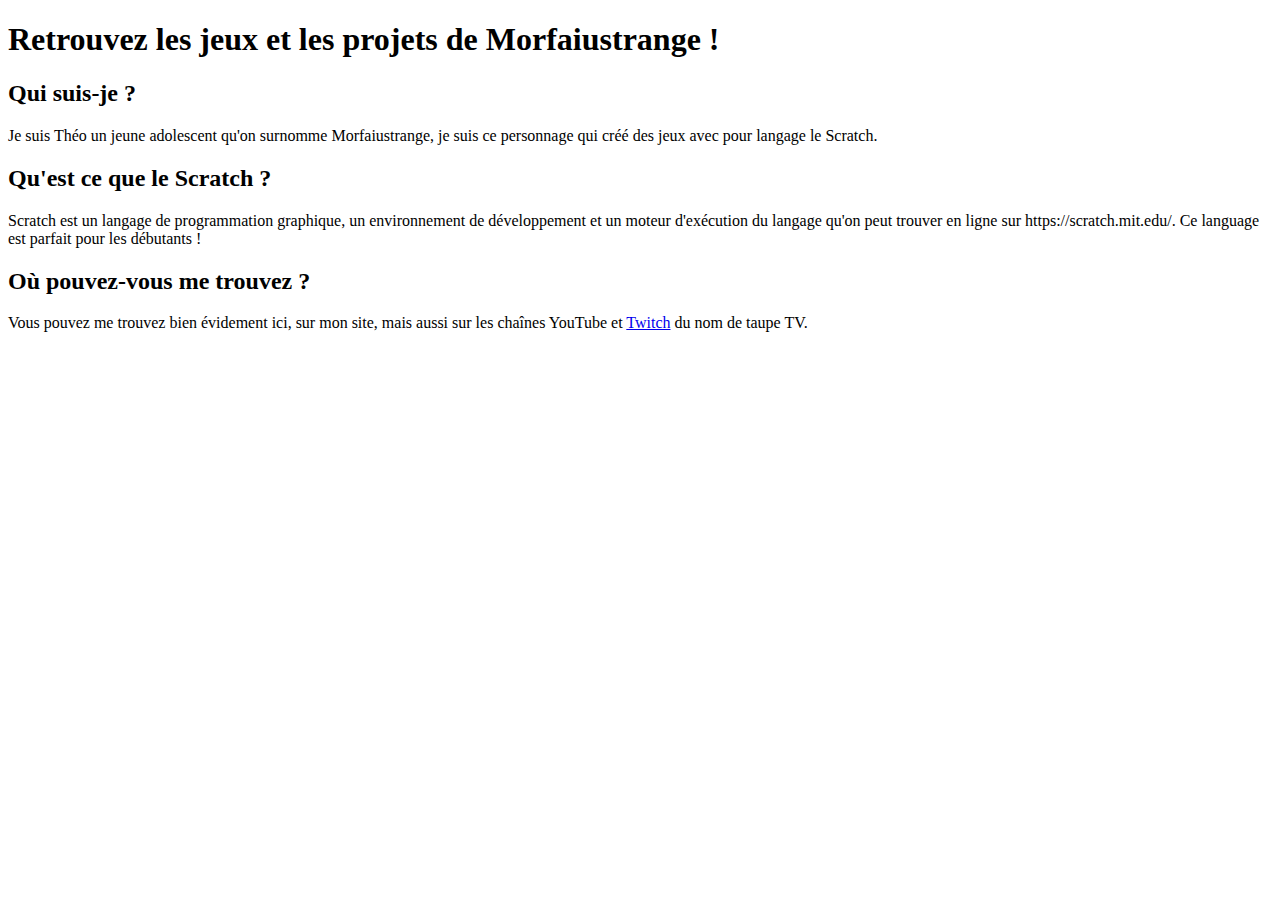
==== index.html @ 170b97df "Create index.html" ====
<!DOCTYPE html>
<html lang="en">

<head>
    <meta charset="UTF-8">
    <meta name="viewport" content="width=device-width, initial-scale=1.0">
    <title>Bienvenue chez Morfaiustrange !</title>
</head>

<body>

    <h1>Retrouvez les jeux et les projets de Morfaiustrange !</h1>

    <h2>Qui suis-je ?</h2>
    <p>
        Je suis Théo un jeune adolescent qu'on surnomme Morfaiustrange, je suis ce personnage qui créé des jeux avec pour langage le Scratch.
    </p>

    <h2>Qu'est ce que le Scratch ?</h2>
    <p>
        Scratch est un langage de programmation graphique, un environnement de développement et un moteur d'exécution du langage qu'on peut trouver en ligne sur https://scratch.mit.edu/. Ce language est parfait pour les débutants !
    </p>

    <h2>Où pouvez-vous me trouvez ?</h2>
    <p>
        Vous pouvez me trouvez bien évidement ici, sur mon site, mais aussi sur les chaînes YouTube et <a href="https://www.twitch.tv/taupe_tv">Twitch</a> du nom de taupe TV.
    </p>

</body>

</html>
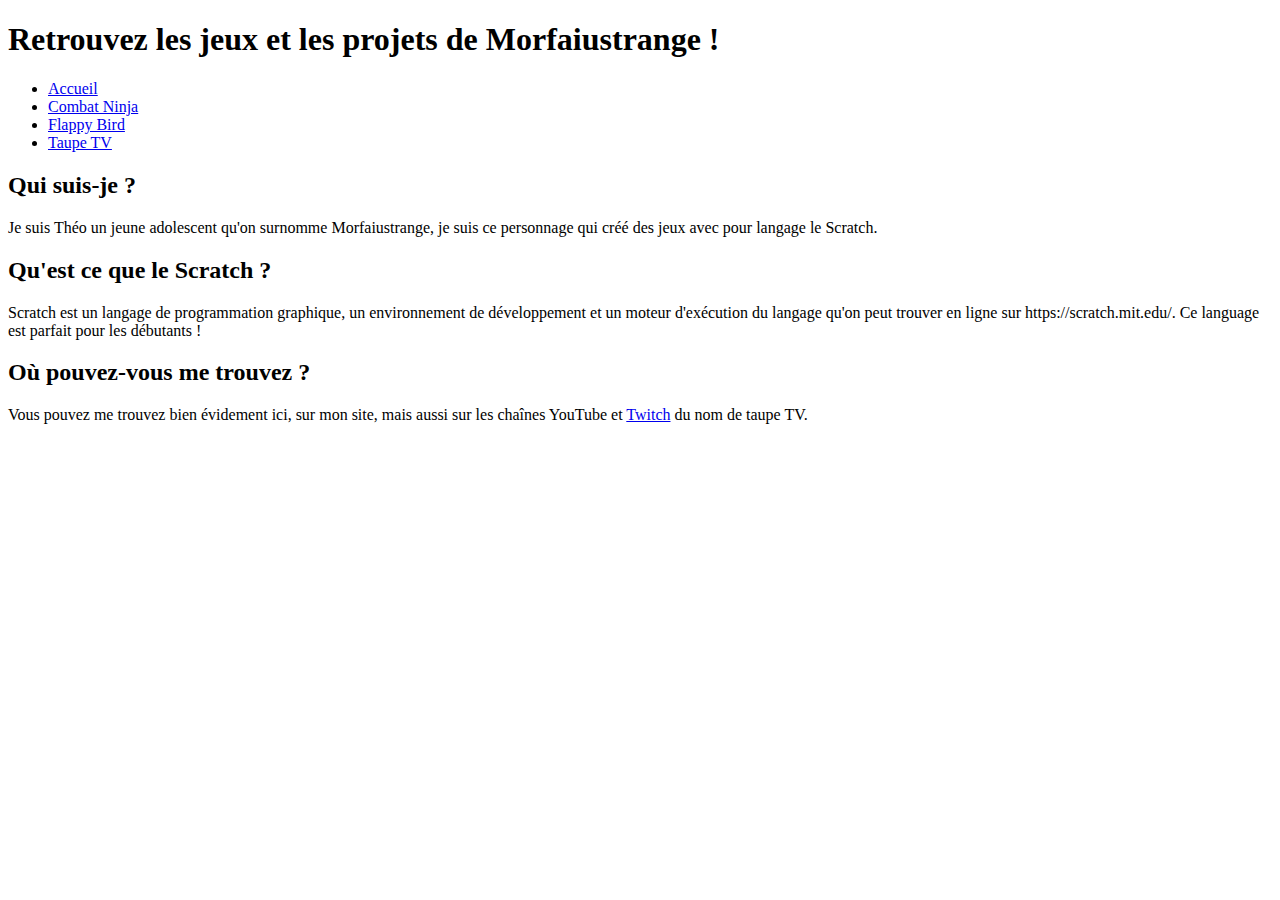
==== commit 19e5ad7b: "Nouvelles pages et feuille de style" ====
--- a/index.html
+++ b/index.html
@@ -5,27 +5,48 @@
     <meta charset="UTF-8">
     <meta name="viewport" content="width=device-width, initial-scale=1.0">
     <title>Bienvenue chez Morfaiustrange !</title>
+    <link rel="stylesheet" href="style.css">
 </head>
 
 <body>
+    <header>
+        <h1>Retrouvez les jeux et les projets de Morfaiustrange !</h1>
+    </header>
+    <nav>
+        <ul>
+            <li>
+                <a href="/index.html">Accueil</a>
+            </li>
+            <li>
+                <a href="/combat-ninja.html">Combat Ninja</a>
+            </li>
+            <li>
+                <a href="/flappy-bird.html">Flappy Bird</a>
+            </li>
+            <li>
+                <a href="/taupe-tv.html">Taupe TV</a>
+            </li>
+        </ul>
+    </nav>
+    <main>
+        <h2>Qui suis-je ?</h2>
+        <p>
+            Je suis Théo un jeune adolescent qu'on surnomme Morfaiustrange, je suis ce personnage qui créé des jeux avec pour langage le Scratch.
+        </p>
 
-    <h1>Retrouvez les jeux et les projets de Morfaiustrange !</h1>
+        <h2>Qu'est ce que le Scratch ?</h2>
+        <p>
+            Scratch est un langage de programmation graphique, un environnement de développement et un moteur d'exécution du langage qu'on peut trouver en ligne sur https://scratch.mit.edu/. Ce language est parfait pour les débutants !
+        </p>
 
-    <h2>Qui suis-je ?</h2>
-    <p>
-        Je suis Théo un jeune adolescent qu'on surnomme Morfaiustrange, je suis ce personnage qui créé des jeux avec pour langage le Scratch.
-    </p>
+        <h2>Où pouvez-vous me trouvez ?</h2>
+        <p>
+            Vous pouvez me trouvez bien évidement ici, sur mon site, mais aussi sur les chaînes YouTube et <a href="https://www.twitch.tv/taupe_tv">Twitch</a> du nom de taupe TV.
+        </p>
+    </main>
+    <footer>
 
-    <h2>Qu'est ce que le Scratch ?</h2>
-    <p>
-        Scratch est un langage de programmation graphique, un environnement de développement et un moteur d'exécution du langage qu'on peut trouver en ligne sur https://scratch.mit.edu/. Ce language est parfait pour les débutants !
-    </p>
-
-    <h2>Où pouvez-vous me trouvez ?</h2>
-    <p>
-        Vous pouvez me trouvez bien évidement ici, sur mon site, mais aussi sur les chaînes YouTube et <a href="https://www.twitch.tv/taupe_tv">Twitch</a> du nom de taupe TV.
-    </p>
-
+    </footer>
 </body>
 
 </html>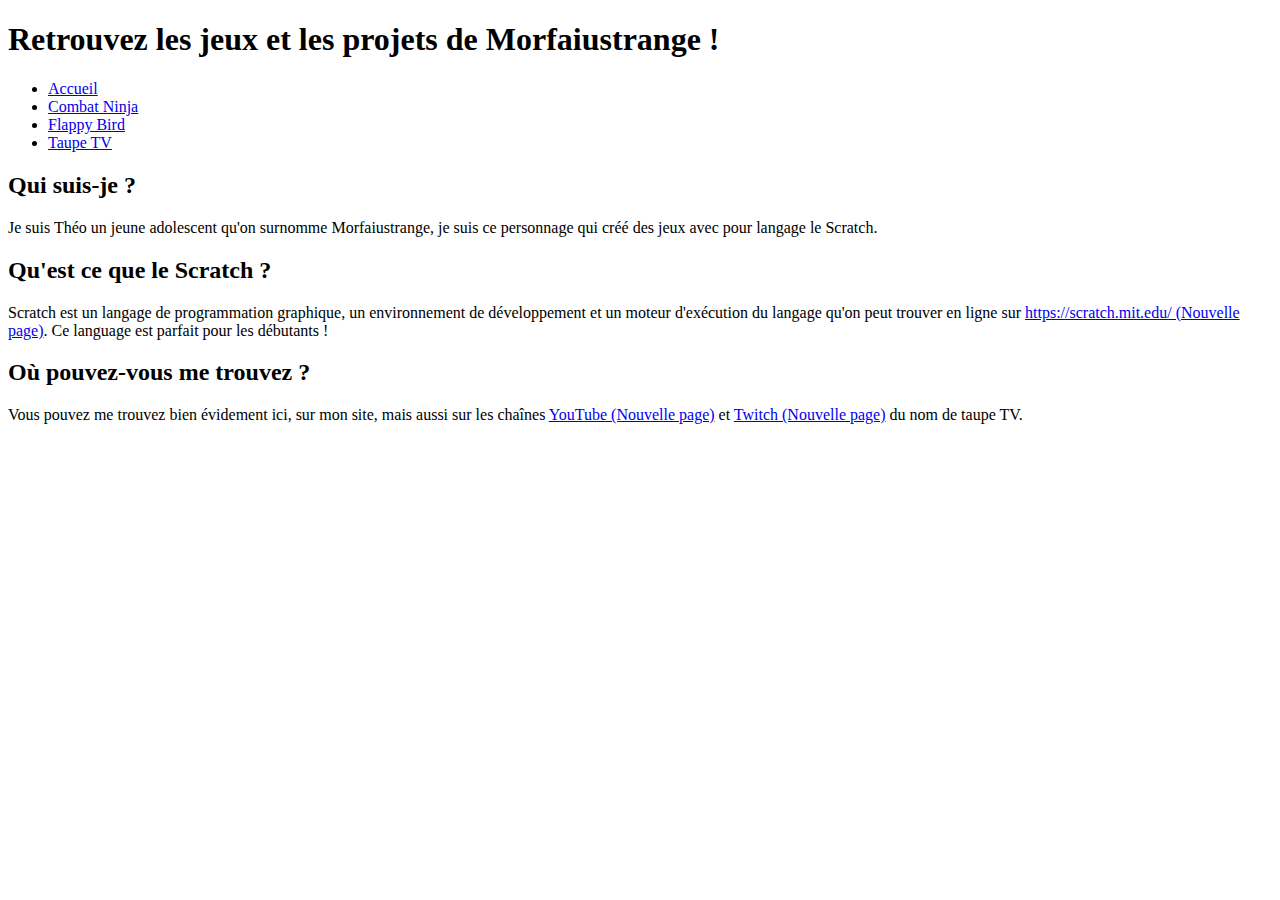
==== commit 120a4c14: "Update links in index.html" ====
--- a/index.html
+++ b/index.html
@@ -36,12 +36,14 @@
 
         <h2>Qu'est ce que le Scratch ?</h2>
         <p>
-            Scratch est un langage de programmation graphique, un environnement de développement et un moteur d'exécution du langage qu'on peut trouver en ligne sur https://scratch.mit.edu/. Ce language est parfait pour les débutants !
+            Scratch est un langage de programmation graphique, un environnement de développement et un moteur d'exécution du langage qu'on peut trouver en ligne sur <a href="https://scratch.mit.edu/" target="_blank">https://scratch.mit.edu/ (Nouvelle page)</a>.
+            Ce language est parfait pour les débutants !
         </p>
 
         <h2>Où pouvez-vous me trouvez ?</h2>
         <p>
-            Vous pouvez me trouvez bien évidement ici, sur mon site, mais aussi sur les chaînes YouTube et <a href="https://www.twitch.tv/taupe_tv">Twitch</a> du nom de taupe TV.
+            Vous pouvez me trouvez bien évidement ici, sur mon site, mais aussi sur les chaînes <a href="https://www.youtube.com/channel/UCJ-AsT5kV3Wa5LjRWZciCTg" target="_blank">YouTube (Nouvelle page)</a> et <a href="https://www.twitch.tv/taupe_tv"
+                target="_blank">Twitch (Nouvelle page)</a> du nom de taupe TV.
         </p>
     </main>
     <footer>
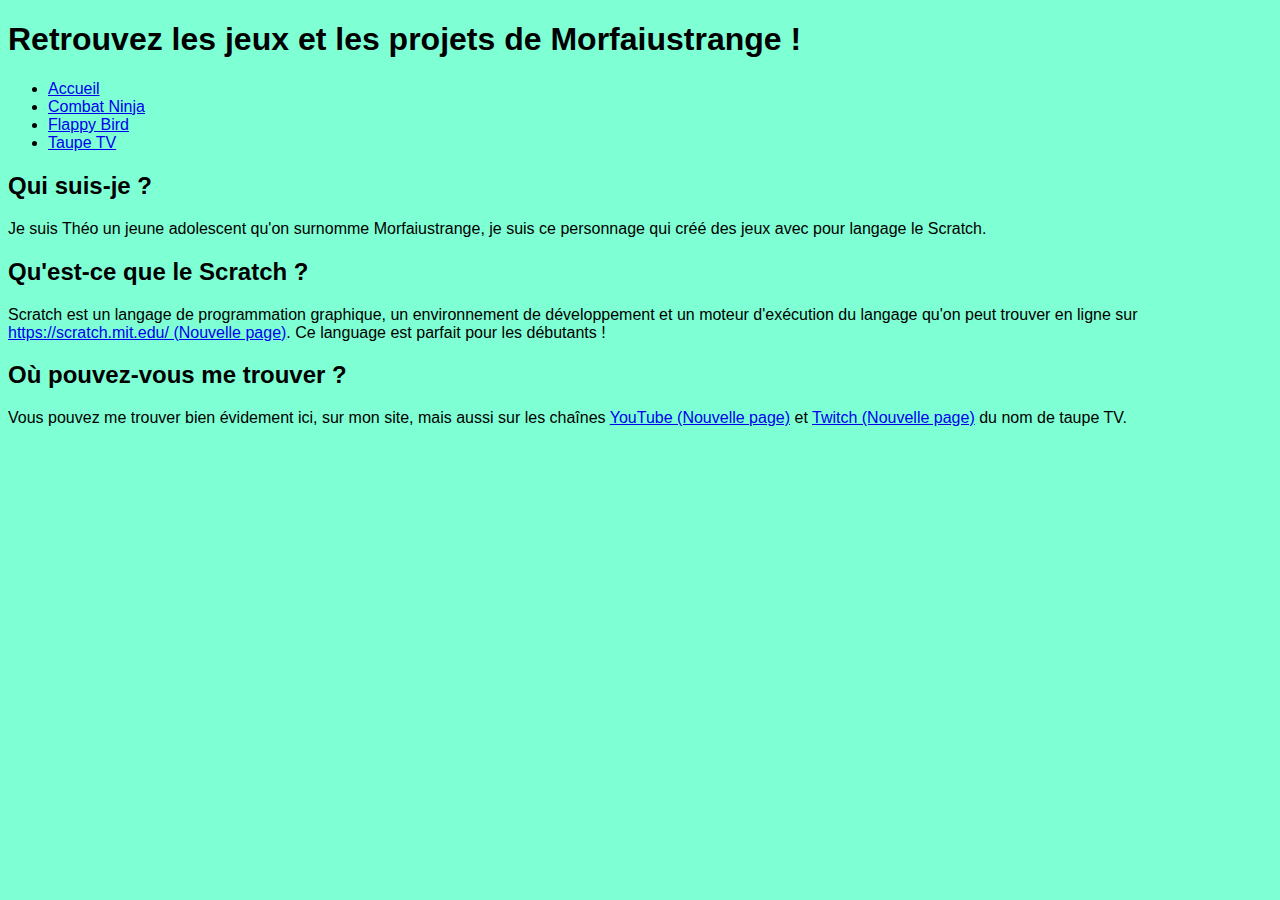
==== commit 4d97df05: "Majs de la feuille de style" ====
--- a/index.html
+++ b/index.html
@@ -34,15 +34,15 @@
             Je suis Théo un jeune adolescent qu'on surnomme Morfaiustrange, je suis ce personnage qui créé des jeux avec pour langage le Scratch.
         </p>
 
-        <h2>Qu'est ce que le Scratch ?</h2>
+        <h2>Qu'est-ce que le Scratch ?</h2>
         <p>
             Scratch est un langage de programmation graphique, un environnement de développement et un moteur d'exécution du langage qu'on peut trouver en ligne sur <a href="https://scratch.mit.edu/" target="_blank">https://scratch.mit.edu/ (Nouvelle page)</a>.
             Ce language est parfait pour les débutants !
         </p>
 
-        <h2>Où pouvez-vous me trouvez ?</h2>
+        <h2>Où pouvez-vous me trouver ?</h2>
         <p>
-            Vous pouvez me trouvez bien évidement ici, sur mon site, mais aussi sur les chaînes <a href="https://www.youtube.com/channel/UCJ-AsT5kV3Wa5LjRWZciCTg" target="_blank">YouTube (Nouvelle page)</a> et <a href="https://www.twitch.tv/taupe_tv"
+            Vous pouvez me trouver bien évidement ici, sur mon site, mais aussi sur les chaînes <a href="https://www.youtube.com/channel/UCJ-AsT5kV3Wa5LjRWZciCTg" target="_blank">YouTube (Nouvelle page)</a> et <a href="https://www.twitch.tv/taupe_tv"
                 target="_blank">Twitch (Nouvelle page)</a> du nom de taupe TV.
         </p>
     </main>
--- a/style.css
+++ b/style.css
@@ -0,0 +1,4 @@
+body {
+    font-family: 'Franklin Gothic Medium', 'Arial Narrow', Arial, sans-serif;
+    background-color: aquamarine;
+}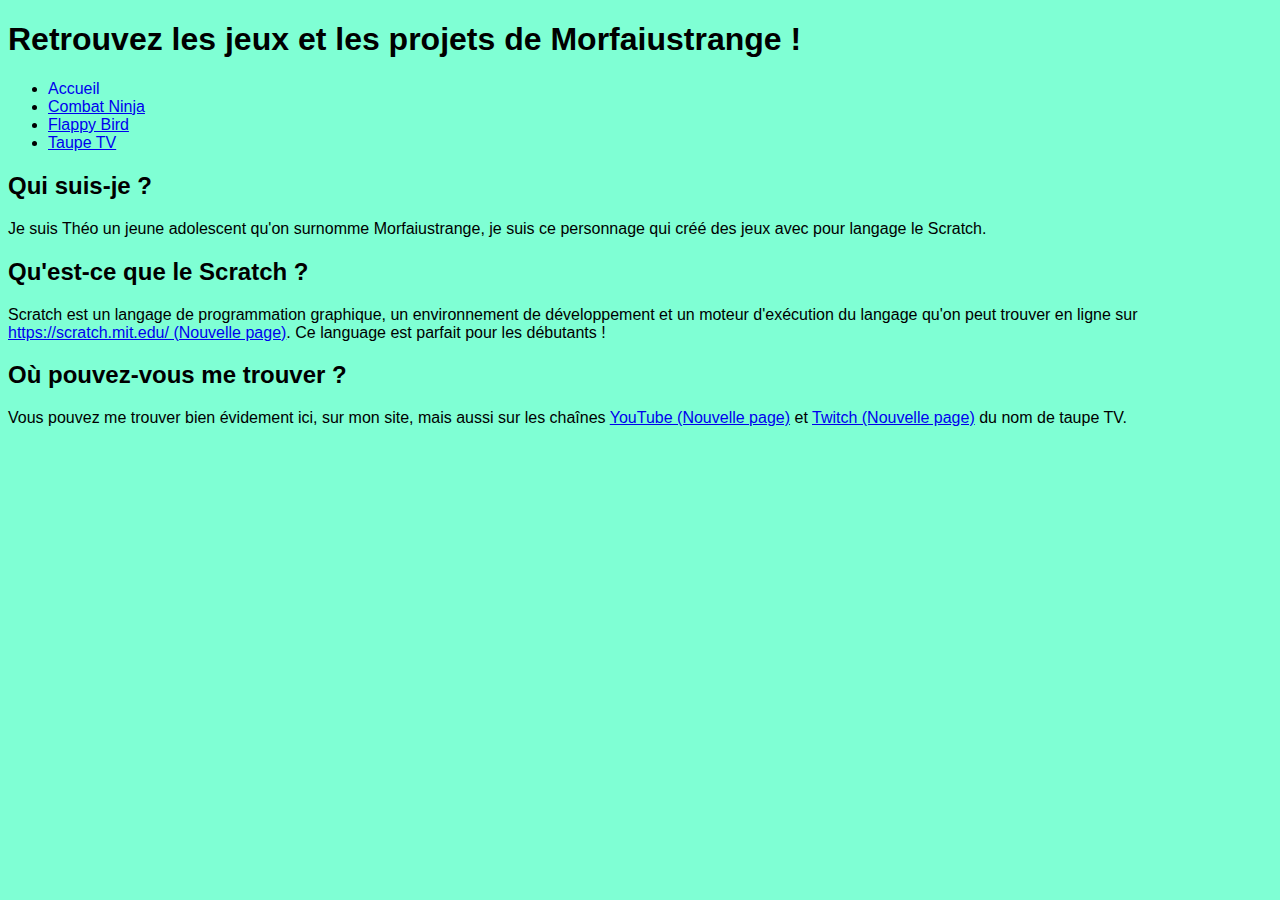
==== commit 7453b7c6: "classes actives" ====
--- a/index.html
+++ b/index.html
@@ -14,7 +14,7 @@
     </header>
     <nav>
         <ul>
-            <li>
+            <li class="active">
                 <a href="/index.html">Accueil</a>
             </li>
             <li>
--- a/style.css
+++ b/style.css
@@ -1,4 +1,8 @@
 body {
     font-family: 'Franklin Gothic Medium', 'Arial Narrow', Arial, sans-serif;
     background-color: aquamarine;
+}
+
+li.active a {
+    text-decoration: none;
 }